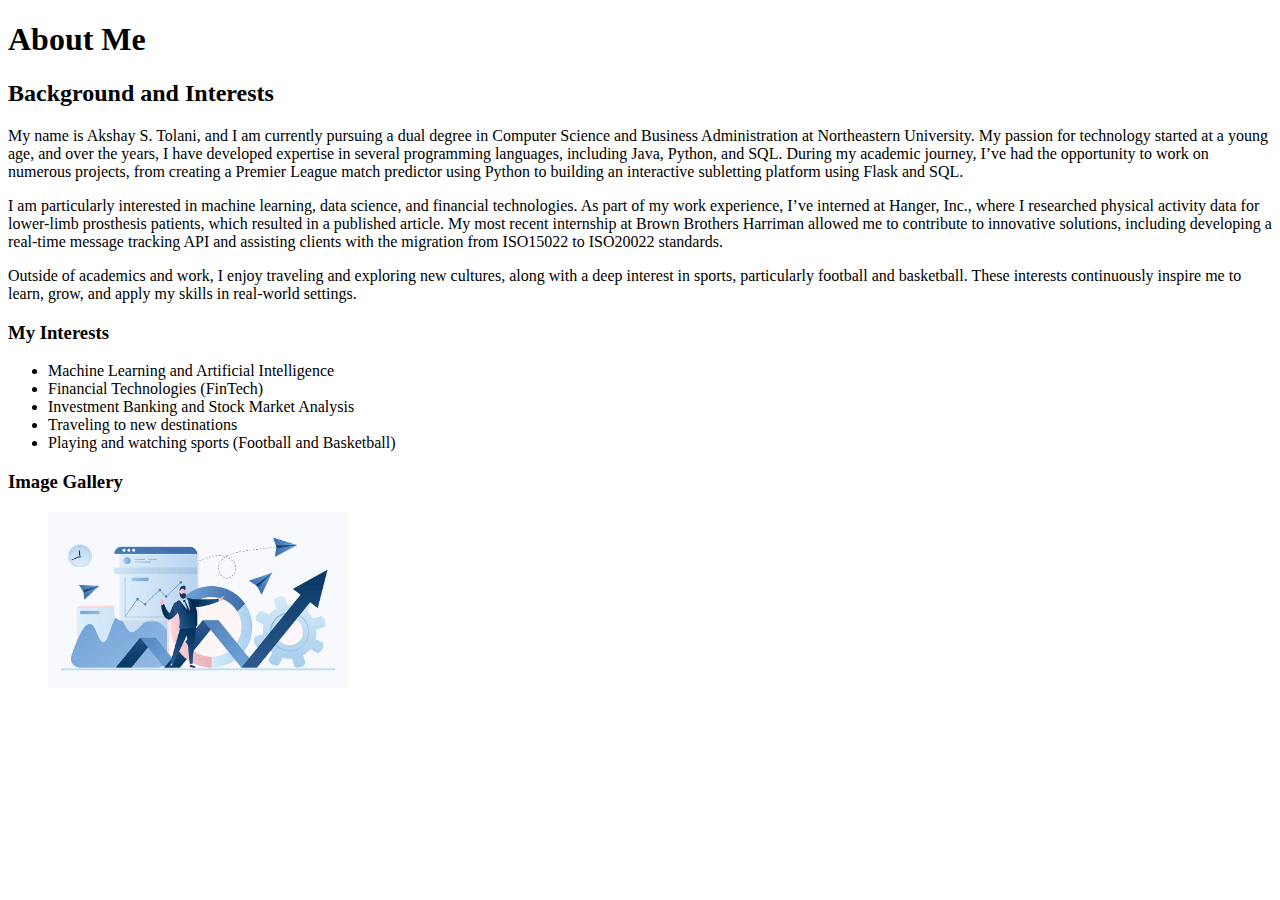
==== about.html @ 61ec0485 "added_about" ====
<!DOCTYPE html>
<html lang="en">
<head>
    <meta charset="UTF-8">
    <meta name="viewport" content="width=device-width, initial-scale=1.0">
    <title>About Me - Akshay S. Tolani</title>
    <link rel="stylesheet" href="styles.css">
</head>
<body>
    <header>
        <h1>About Me</h1>
    </header>

    <section>
        <h2>Background and Interests</h2>
        <p>
            My name is Akshay S. Tolani, and I am currently pursuing a dual degree in Computer Science and Business Administration at Northeastern University. 
            My passion for technology started at a young age, and over the years, I have developed expertise in several programming languages, including Java, Python, and SQL. 
            During my academic journey, I’ve had the opportunity to work on numerous projects, from creating a Premier League match predictor using Python to building an interactive subletting platform using Flask and SQL.
        </p>
        <p>
            I am particularly interested in machine learning, data science, and financial technologies. As part of my work experience, I’ve interned at Hanger, Inc., 
            where I researched physical activity data for lower-limb prosthesis patients, which resulted in a published article. My most recent internship at Brown Brothers Harriman 
            allowed me to contribute to innovative solutions, including developing a real-time message tracking API and assisting clients with the migration from ISO15022 to ISO20022 standards.
        </p>
        <p>
            Outside of academics and work, I enjoy traveling and exploring new cultures, along with a deep interest in sports, particularly football and basketball. These interests continuously inspire me to learn, 
            grow, and apply my skills in real-world settings.
        </p>
    </section>

    <section>
        <h3>My Interests</h3>
        <ul>
            <li>Machine Learning and Artificial Intelligence</li>
            <li>Financial Technologies (FinTech)</li>
            <li>Investment Banking and Stock Market Analysis</li>
            <li>Traveling to new destinations</li>
            <li>Playing and watching sports (Football and Basketball)</li>
        </ul>
    </section>

    <section>
        <h3>Image Gallery</h3>
        <figure>
            <img src="images/Financial-data-analytics-for-SMBs.png" alt="Profile Picture of Akshay S. Tolani" width="300">
        </figure>
    </section>
    
</body>
</html>
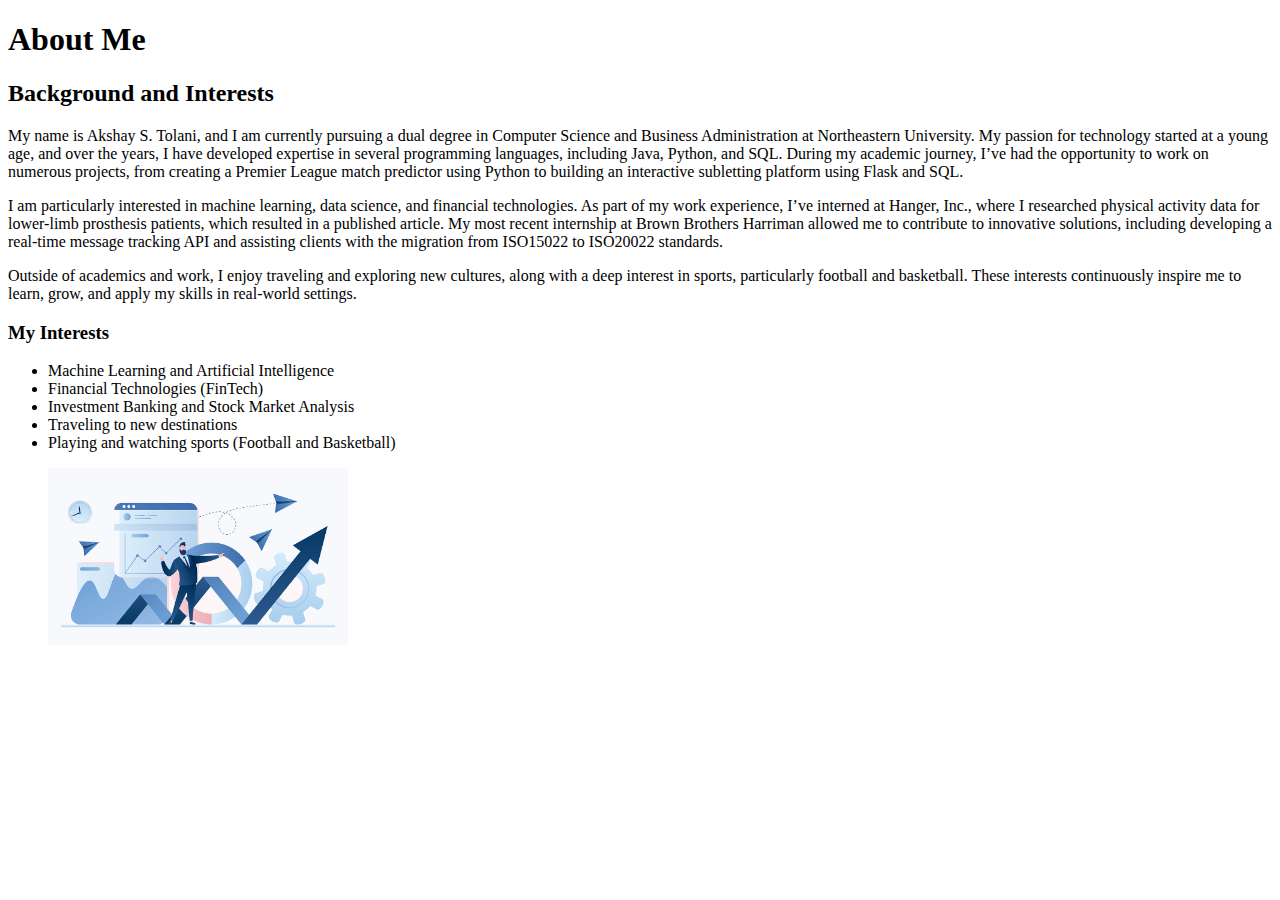
==== commit 75f8f6fb: "final" ====
--- a/about.html
+++ b/about.html
@@ -41,7 +41,6 @@
     </section>
 
     <section>
-        <h3>Image Gallery</h3>
         <figure>
             <img src="images/Financial-data-analytics-for-SMBs.png" alt="Profile Picture of Akshay S. Tolani" width="300">
         </figure>
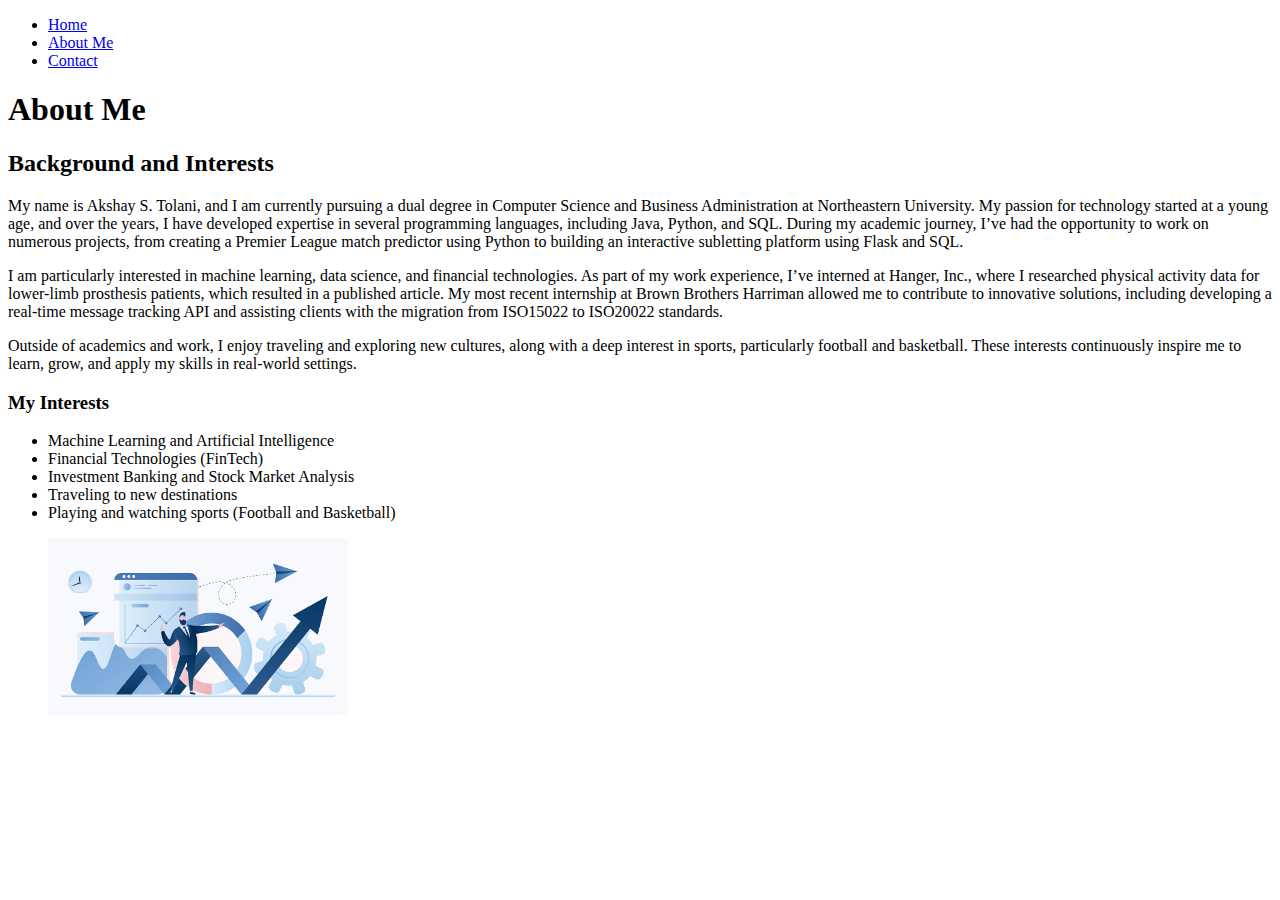
==== commit b9855a26: "added_header" ====
--- a/about.html
+++ b/about.html
@@ -6,6 +6,16 @@
     <title>About Me - Akshay S. Tolani</title>
     <link rel="stylesheet" href="styles.css">
 </head>
+
+<header>
+    <nav>
+        <ul>
+            <li><a href="index.html">Home</a></li>
+            <li><a href="about.html">About Me</a></li>
+            <li><a href="contact.html">Contact</a></li>
+        </ul>
+    </nav>
+</header>
 <body>
     <header>
         <h1>About Me</h1>
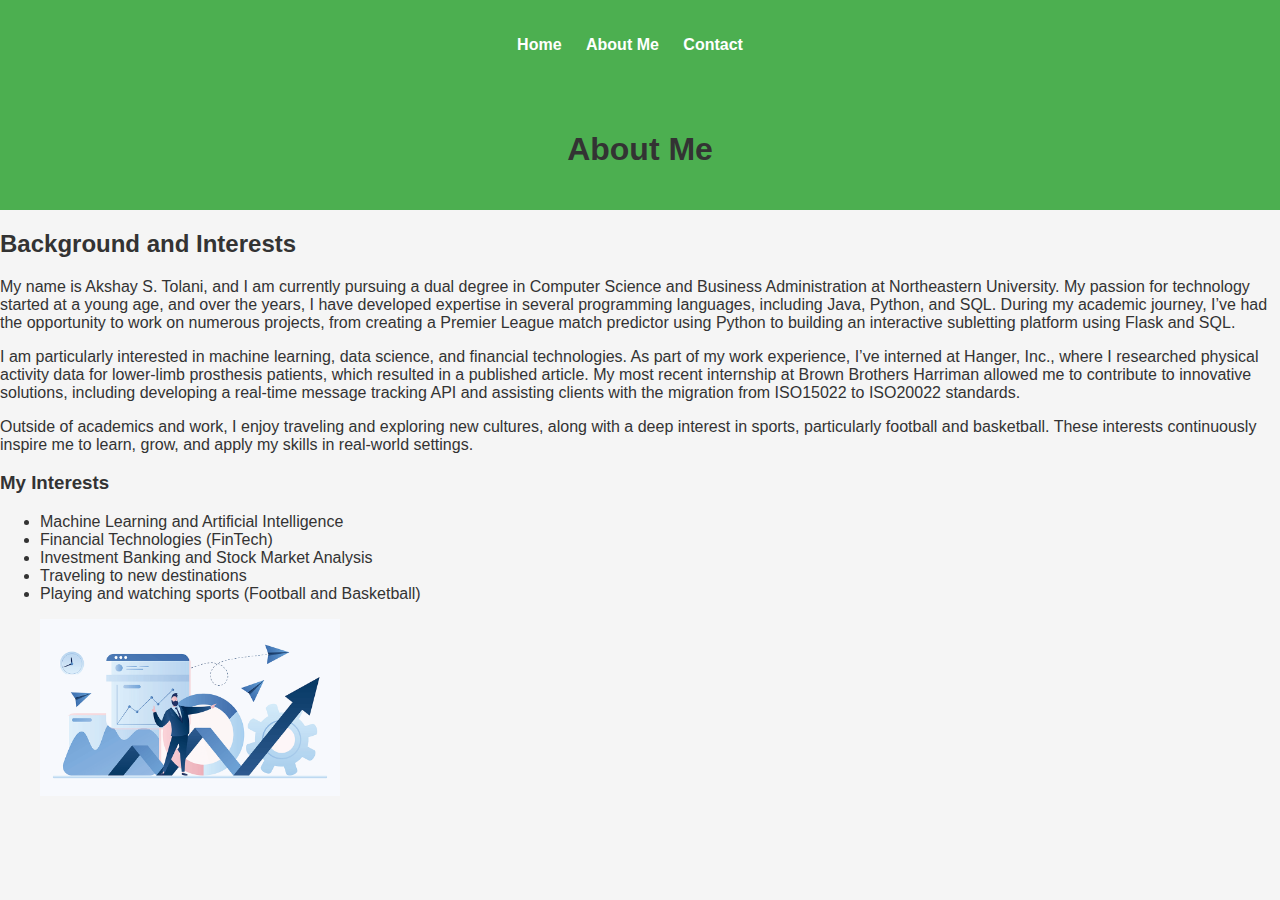
==== commit 759a9d7c: "updated_code" ====
--- a/about.html
+++ b/about.html
@@ -4,7 +4,7 @@
     <meta charset="UTF-8">
     <meta name="viewport" content="width=device-width, initial-scale=1.0">
     <title>About Me - Akshay S. Tolani</title>
-    <link rel="stylesheet" href="styles.css">
+    <link rel="stylesheet" href="style.css">
 </head>
 
 <header>
--- a/style.css
+++ b/style.css
@@ -0,0 +1,49 @@
+body {
+  font-family: "Open Sans", sans-serif;
+  background-color: #f5f5f5; /* Light gray background */
+  color: #333; /* Dark gray text */
+  margin: 0;
+  padding: 0;
+}
+
+/* Header Customization */
+header {
+  background-color: #4CAF50; /* Green background */
+  padding: 20px;
+  text-align: center;
+}
+
+header nav ul {
+  list-style: none;
+  padding: 0;
+}
+
+header nav ul li {
+  display: inline-block;
+  margin-right: 20px;
+}
+
+header nav ul li a {
+  color: white;
+  text-decoration: none;
+  font-weight: 700;
+}
+
+header nav ul li a:hover {
+  color: #FFD700; /* Gold hover color */
+}
+
+/* Content Section Customization */
+main {
+  padding: 20px;
+  max-width: 800px;
+  margin: 20px auto; /* Center content with margin */
+}
+
+.intro img {
+  width: 100%;
+  margin-top: 15px;
+  border-radius: 8px; /* Rounded corners for the image */
+}
+
+/*# sourceMappingURL=style.css.map */
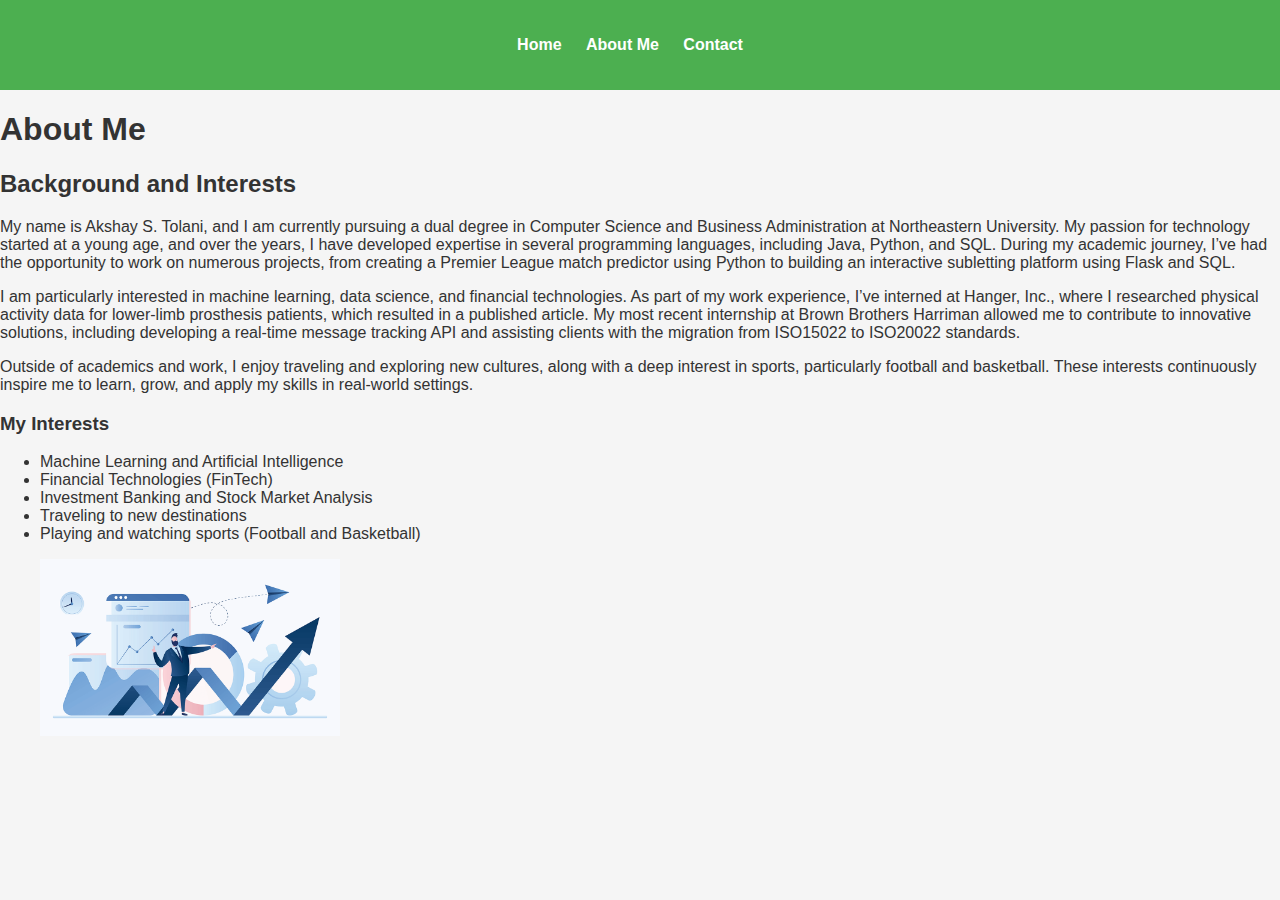
==== commit 5ea7517b: "fixed_style" ====
--- a/about.html
+++ b/about.html
@@ -6,7 +6,7 @@
     <title>About Me - Akshay S. Tolani</title>
     <link rel="stylesheet" href="style.css">
 </head>
-
+<body>
 <header>
     <nav>
         <ul>
@@ -16,12 +16,9 @@
         </ul>
     </nav>
 </header>
-<body>
-    <header>
-        <h1>About Me</h1>
-    </header>
 
     <section>
+        <h1>About Me</h1>
         <h2>Background and Interests</h2>
         <p>
             My name is Akshay S. Tolani, and I am currently pursuing a dual degree in Computer Science and Business Administration at Northeastern University. 
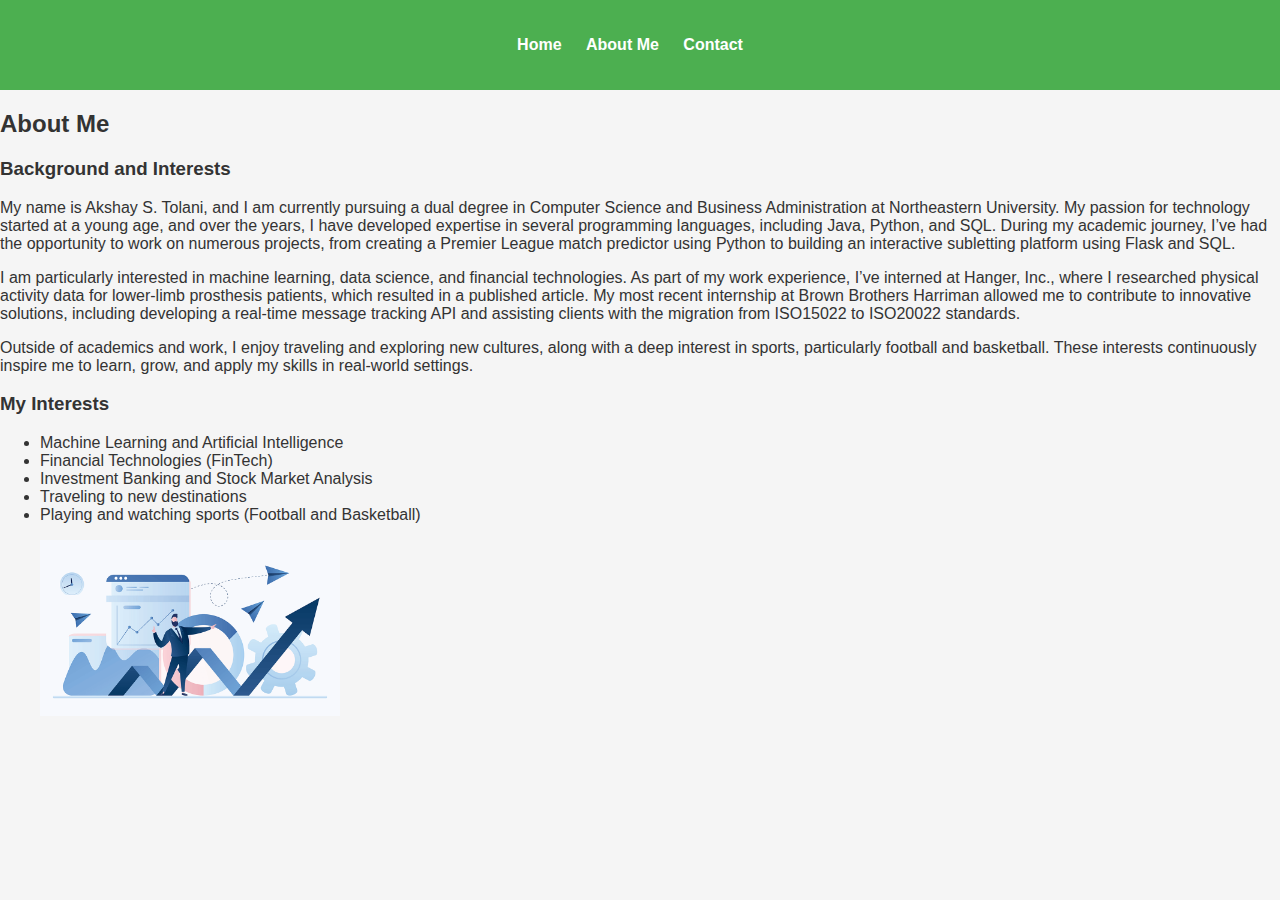
==== commit 5e98fe59: "updated_about" ====
--- a/about.html
+++ b/about.html
@@ -18,8 +18,8 @@
 </header>
 
     <section>
-        <h1>About Me</h1>
-        <h2>Background and Interests</h2>
+        <h2>About Me</h2>
+        <h3>Background and Interests</h3>
         <p>
             My name is Akshay S. Tolani, and I am currently pursuing a dual degree in Computer Science and Business Administration at Northeastern University. 
             My passion for technology started at a young age, and over the years, I have developed expertise in several programming languages, including Java, Python, and SQL. 
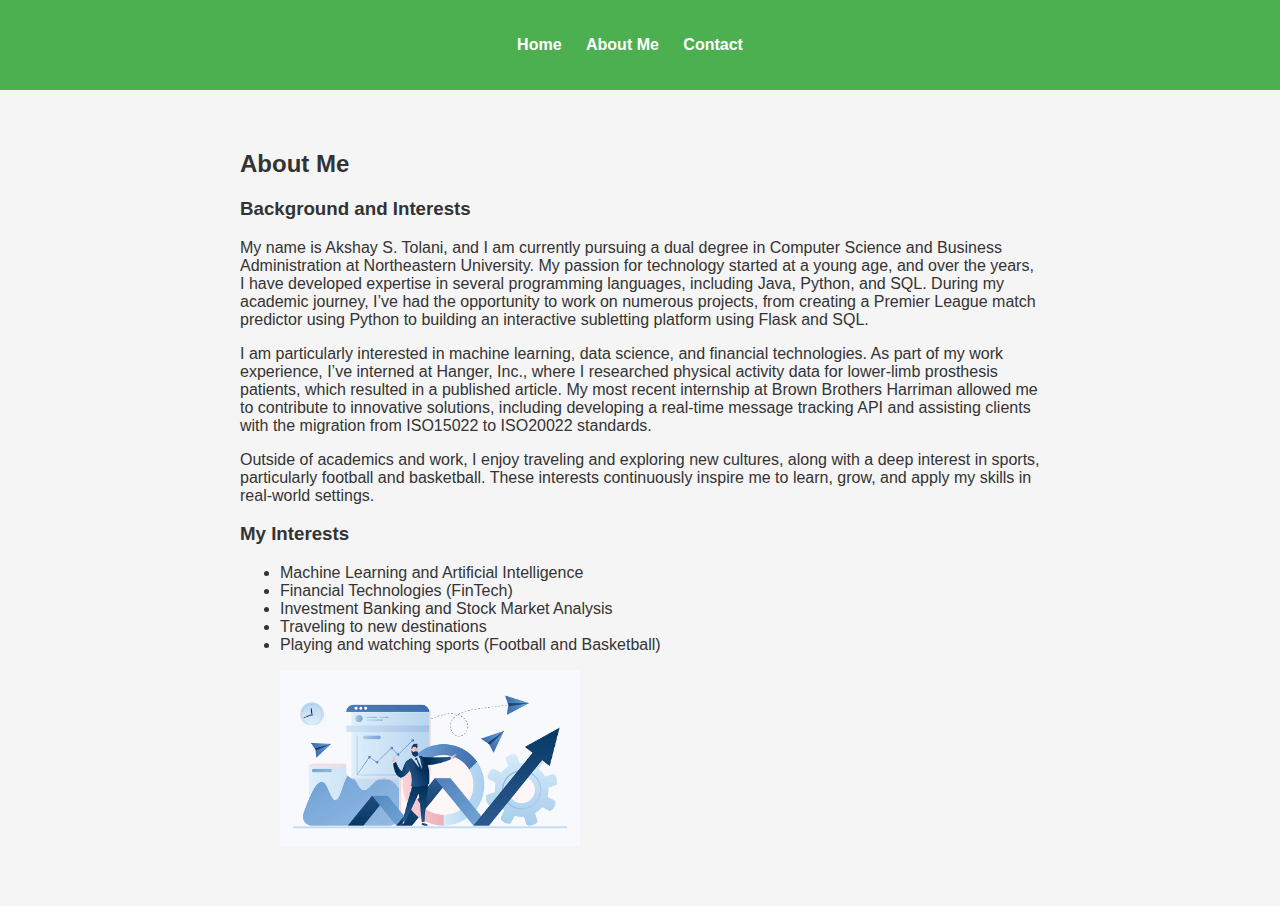
==== commit b377f610: "final" ====
--- a/about.html
+++ b/about.html
@@ -17,6 +17,7 @@
     </nav>
 </header>
 
+<main>
     <section>
         <h2>About Me</h2>
         <h3>Background and Interests</h3>
@@ -52,6 +53,7 @@
             <img src="images/Financial-data-analytics-for-SMBs.png" alt="Profile Picture of Akshay S. Tolani" width="300">
         </figure>
     </section>
+</main>
     
 </body>
 </html>
